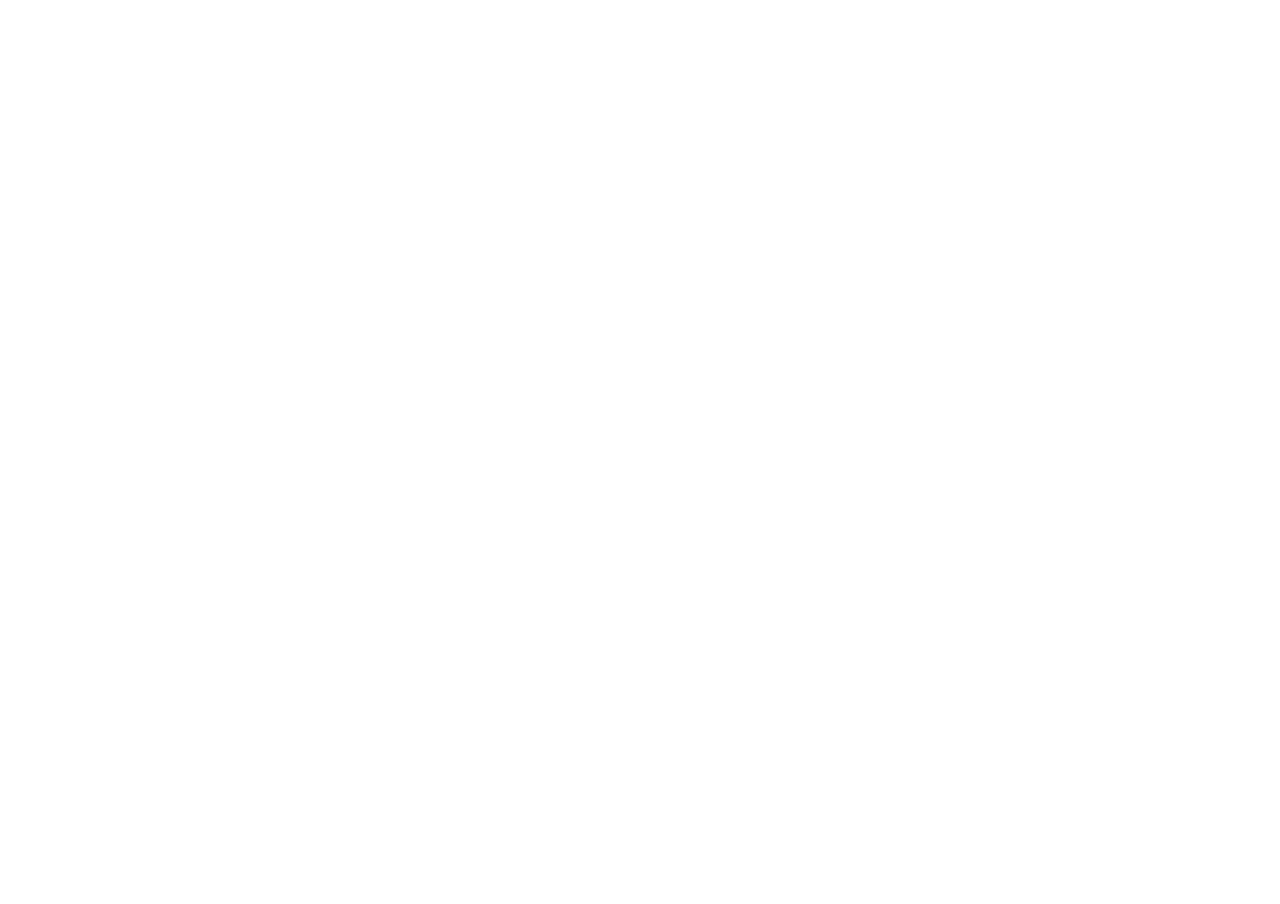
==== 1_praktinis/kepler.html @ 7a39d534 "Add files via upload" ====
<!DOCTYPE html>
<html lang="en">
  <head>
    <meta charset="UTF-8" />
    <meta name="viewport" content="width=device-width, initial-scale=1.0" />
    <title>Klaipėdos statybos leidimų žemėlapis</title>
    <style>
      html,
      body,
      iframe {
        height: 100%;
        padding: 0;
        margin: 0;
      }
    </style>
  </head>
  <body>
    <iframe
      width="100%"
      frameborder="0"
      scrolling="no"
      marginheight="0"
      marginwidth="0"
      src="https://italeksejgis.000webhostapp.com/1_praktinis/"
    ></iframe>
  </body>
</html>
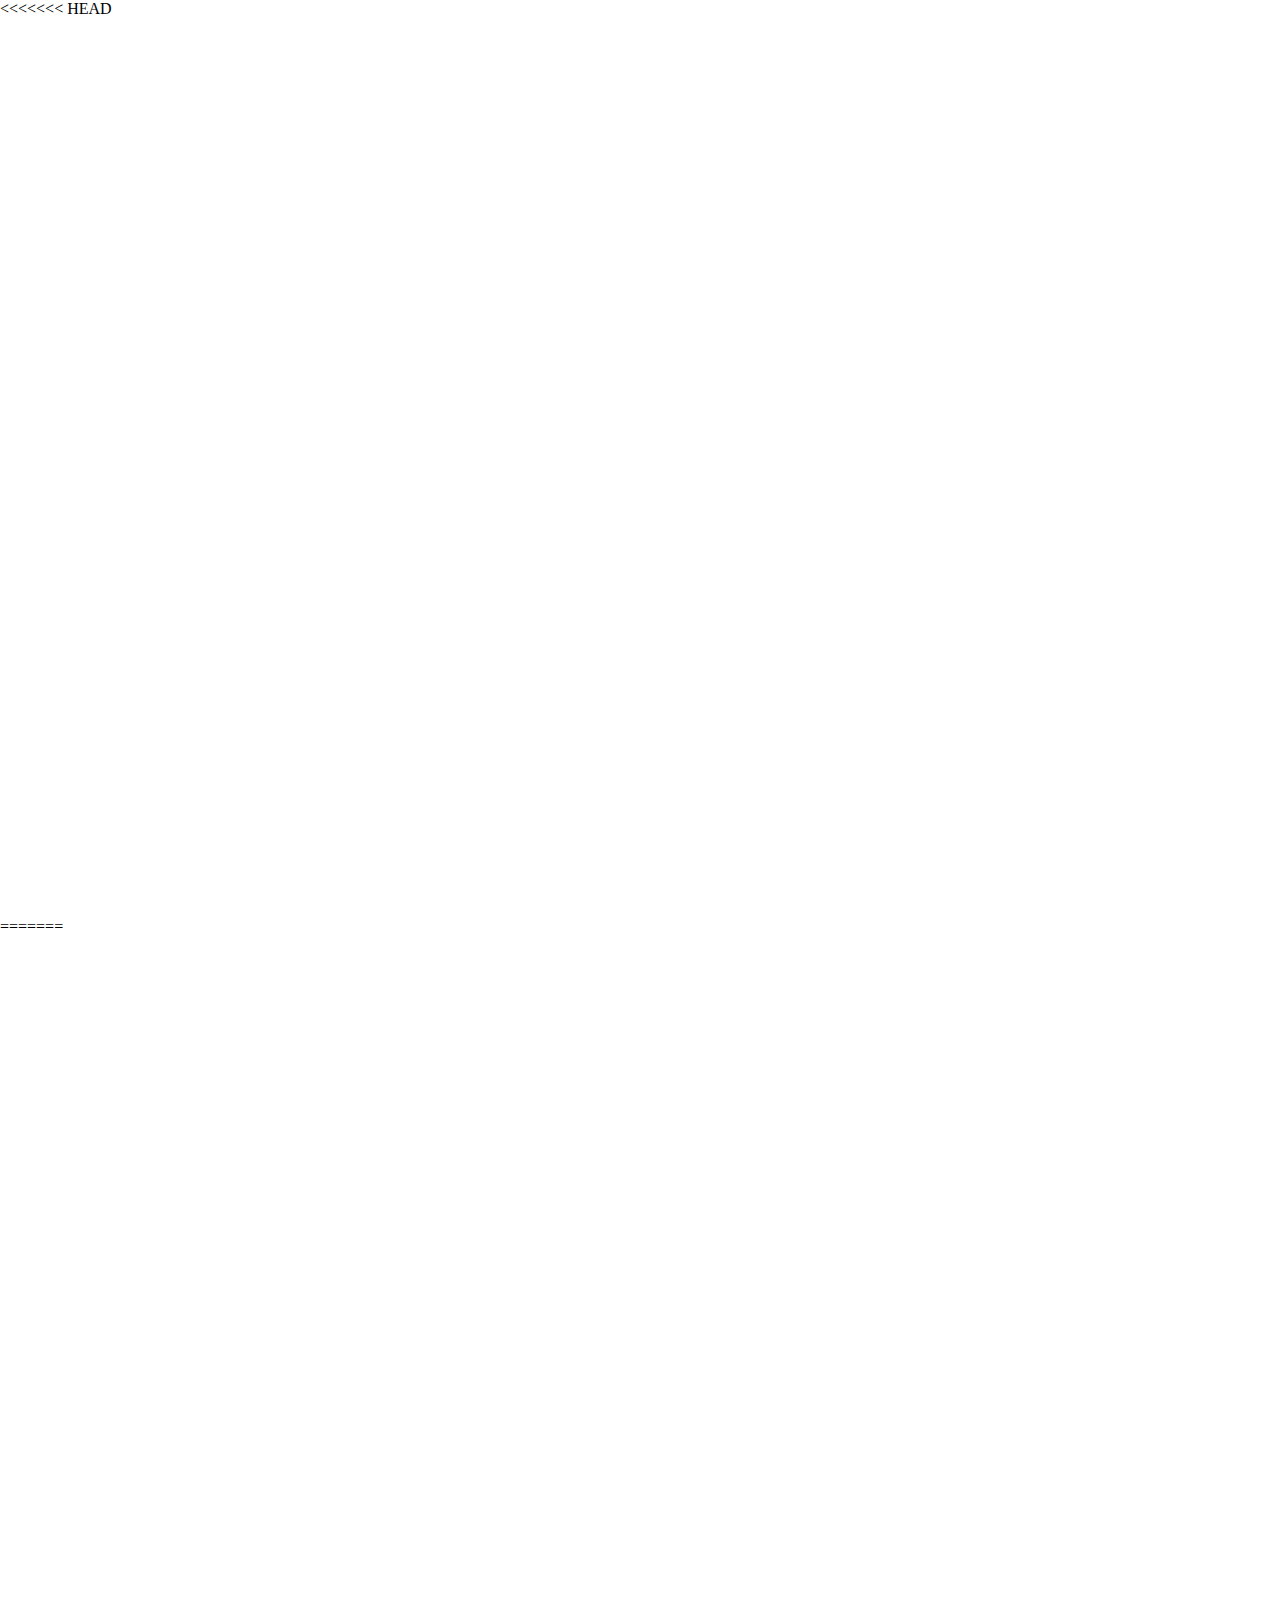
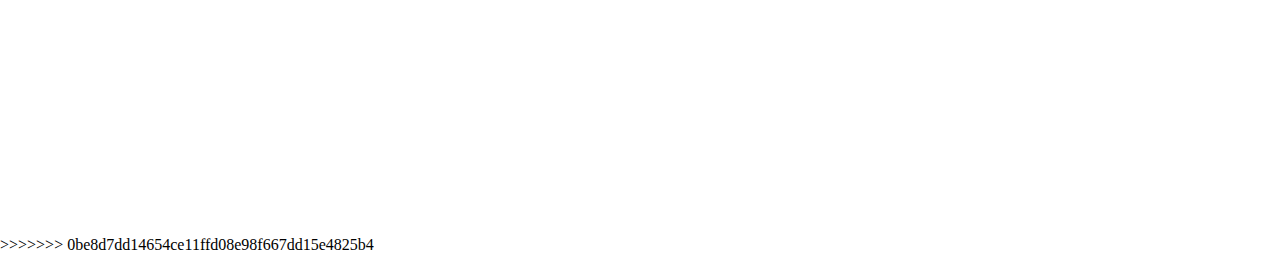
==== commit e8b15100: "Add new files" ====
--- a/1_praktinis/kepler.html
+++ b/1_praktinis/kepler.html
@@ -1,27 +1,56 @@
-<!DOCTYPE html>
-<html lang="en">
-  <head>
-    <meta charset="UTF-8" />
-    <meta name="viewport" content="width=device-width, initial-scale=1.0" />
-    <title>Klaipėdos statybos leidimų žemėlapis</title>
-    <style>
-      html,
-      body,
-      iframe {
-        height: 100%;
-        padding: 0;
-        margin: 0;
-      }
-    </style>
-  </head>
-  <body>
-    <iframe
-      width="100%"
-      frameborder="0"
-      scrolling="no"
-      marginheight="0"
-      marginwidth="0"
-      src="https://italeksejgis.000webhostapp.com/1_praktinis/"
-    ></iframe>
-  </body>
+<<<<<<< HEAD
+<!DOCTYPE html>
+<html lang="en">
+  <head>
+    <meta charset="UTF-8" />
+    <meta name="viewport" content="width=device-width, initial-scale=1.0" />
+    <title>Klaipėdos statybos leidimų žemėlapis</title>
+    <style>
+      html,
+      body,
+      iframe {
+        height: 100%;
+        padding: 0;
+        margin: 0;
+      }
+    </style>
+  </head>
+  <body>
+    <iframe
+      width="100%"
+      frameborder="0"
+      scrolling="no"
+      marginheight="0"
+      marginwidth="0"
+      src="https://italeksejgis.000webhostapp.com/1_praktinis/"
+    ></iframe>
+  </body>
+=======
+<!DOCTYPE html>
+<html lang="en">
+  <head>
+    <meta charset="UTF-8" />
+    <meta name="viewport" content="width=device-width, initial-scale=1.0" />
+    <title>Klaipėdos statybos leidimų žemėlapis</title>
+    <style>
+      html,
+      body,
+      iframe {
+        height: 100%;
+        padding: 0;
+        margin: 0;
+      }
+    </style>
+  </head>
+  <body>
+    <iframe
+      width="100%"
+      frameborder="0"
+      scrolling="no"
+      marginheight="0"
+      marginwidth="0"
+      src="https://italeksejgis.000webhostapp.com/1_praktinis/"
+    ></iframe>
+  </body>
+>>>>>>> 0be8d7dd14654ce11ffd08e98f667dd15e4825b4
 </html>